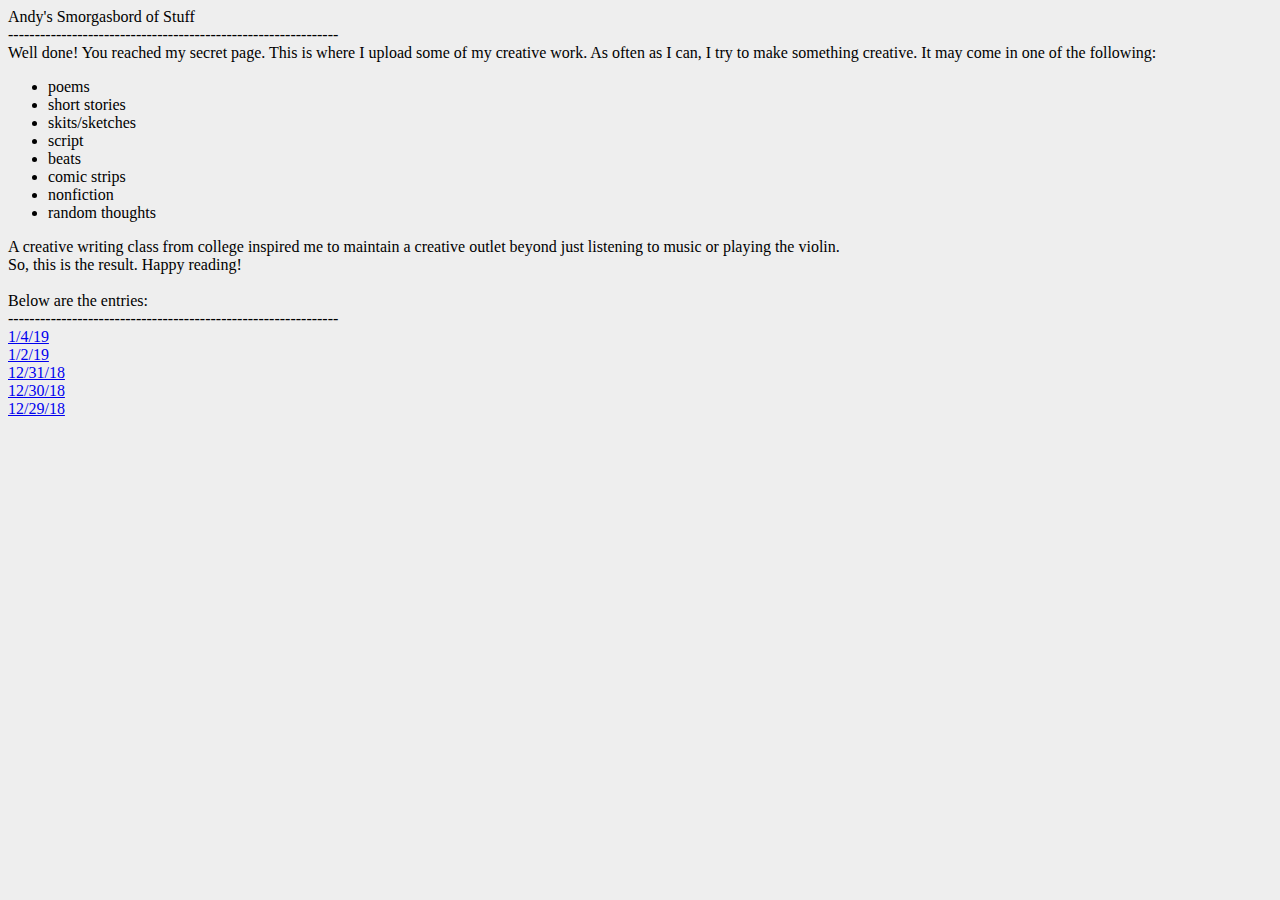
==== pahn.html @ 885e965e "Add files via upload" ====
<!DOCTYPE html>
<html lang="en">
<head>
    <meta charset="UTF-8">
    <title>Secret Page!</title>
    <link rel="stylesheet" href="pahn.css">
    <link href="Images/Smorgasbord.jpg" rel="icon" type="image/x-icon" />

</head>

<body bgcolor="#EEEEEE">
Andy's Smorgasbord of Stuff <br>
-------------------------------------------------------------- <br>
</body>

Well done! You reached my secret page. This is where I upload some of my creative work.

As often as I can, I try to make something creative. It may come in one of the following: <br>

<ul>
    <li>poems</li>
    <li>short stories</li>
    <li>skits/sketches</li>
    <li>script</li>
    <li>beats</li>
    <li>comic strips</li>
    <li>nonfiction</li>
    <li>random thoughts</li>
</ul>

A creative writing class from college inspired me to maintain a creative outlet beyond just listening to music or playing the violin. <br>
So, this is the result. Happy reading! <br>

<br>

Below are the entries: <br>
--------------------------------------------------------------

<br>

<a href = "Smorgasbord/2019_1_4.html">1/4/19</a> &nbsp <br>
<a href = "Smorgasbord/2019_1_2.html">1/2/19</a> &nbsp <br>
<a href = "Smorgasbord/2018_12_31.html">12/31/18</a> &nbsp <br>
<a href = "Smorgasbord/2018_12_30.html">12/30/18</a> &nbsp <br>
<a href = "Smorgasbord/2018_12_29.html">12/29/18</a> &nbsp


</html>
---- pahn.css ----
body {
    color: black;
    font-size: 100%;
}
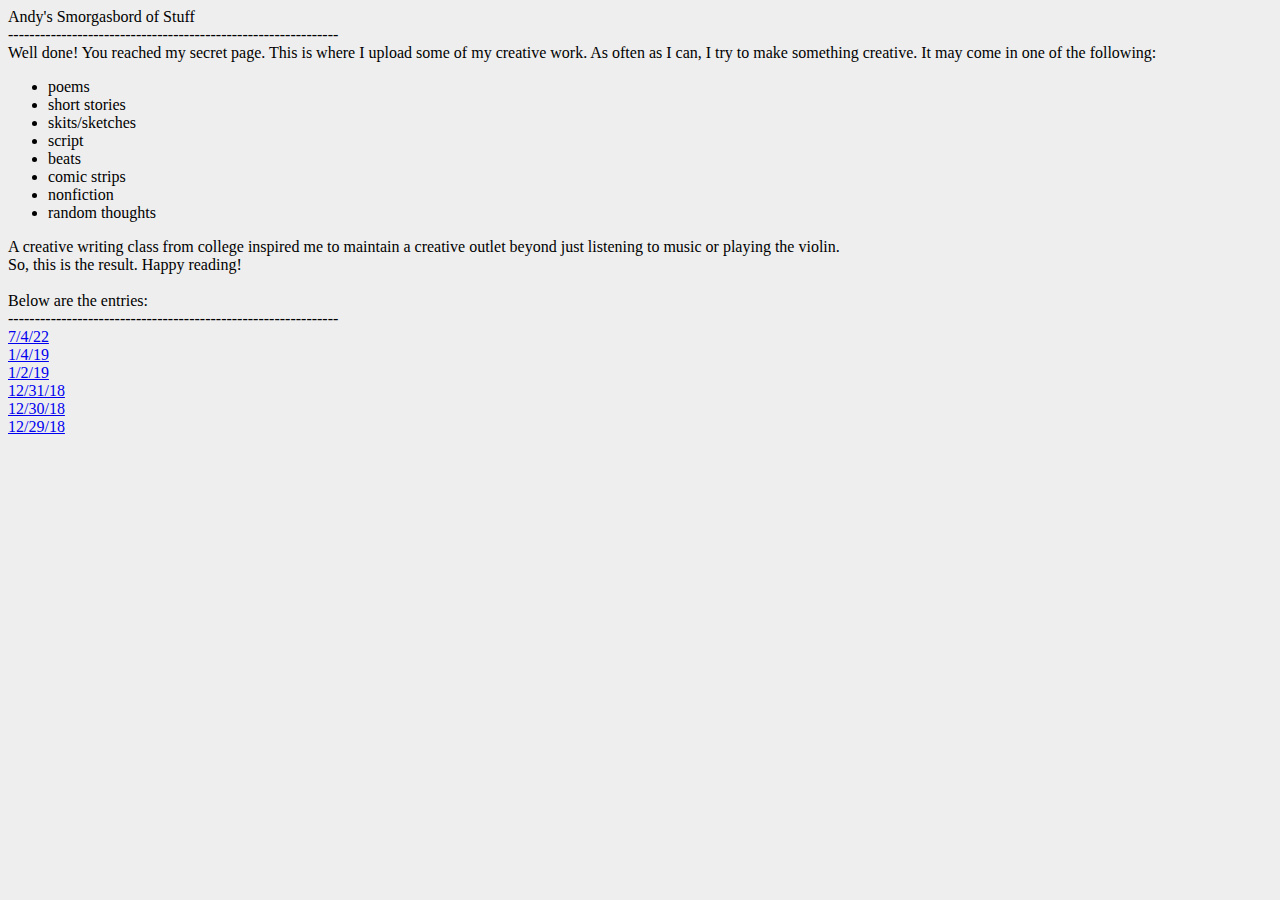
==== commit 7e8ec893: "added entry on the page" ====
--- a/pahn.html
+++ b/pahn.html
@@ -38,11 +38,11 @@
 
 <br>
 
+<a href = "Smorgasbord/2022_7_4.html">7/4/22</a> &nbsp <br>
 <a href = "Smorgasbord/2019_1_4.html">1/4/19</a> &nbsp <br>
 <a href = "Smorgasbord/2019_1_2.html">1/2/19</a> &nbsp <br>
 <a href = "Smorgasbord/2018_12_31.html">12/31/18</a> &nbsp <br>
 <a href = "Smorgasbord/2018_12_30.html">12/30/18</a> &nbsp <br>
-<a href = "Smorgasbord/2018_12_29.html">12/29/18</a> &nbsp
-
+<a href = "Smorgasbord/2018_12_29.html">12/29/18</a> &nbsp 
 
 </html>